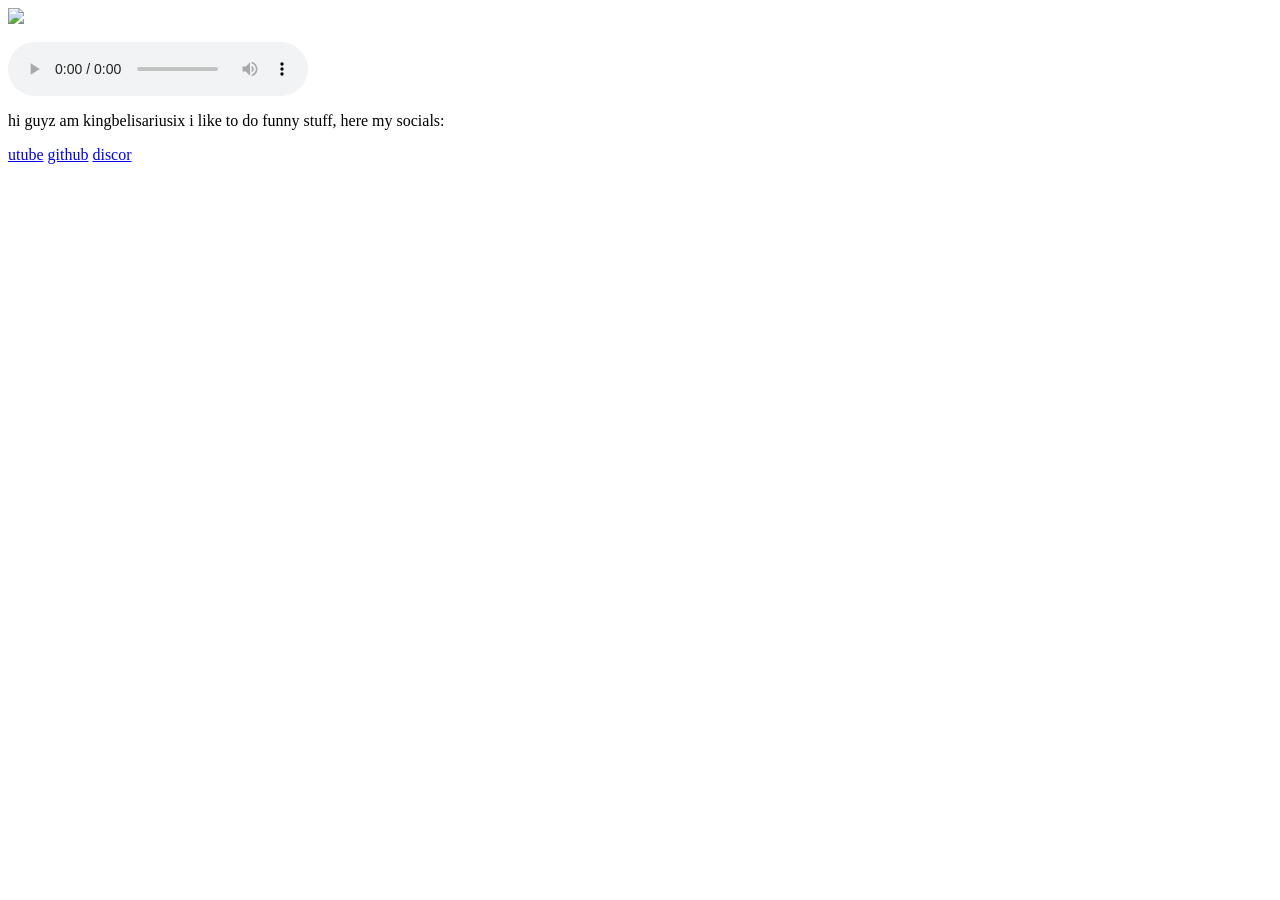
==== index.html @ 90baafde "Create index.html" ====
<html lang="en">
<head>
    <meta charset="UTF-8">
    <meta name="viewport" content="width=device-width, initial-scale=1.0">
    <title>nut</title>
    <link rel="stylesheet" href="styles.css">
    <link rel="icon" type="image/png" href="osaka.png"/>
</head>
<body>
    <img src="lain.gif"><br><br>
    <audio loop controls>
        <source src="lain.mp3" type="audio/mpeg">
        epic fail
    </audio>
    <p>hi guyz am kingbelisariusix i like to do funny stuff, here my socials:</p>
    <a href="https://youtube.com/@kingbelisariusix" class="red">utube</a>
    <a href="https://github.com/KingBelisariusIV" class="white">github</a>
    <a href="https://discord.gg/7HSWQZ4SBS" class="blue">discor</a>
</body>
</html>
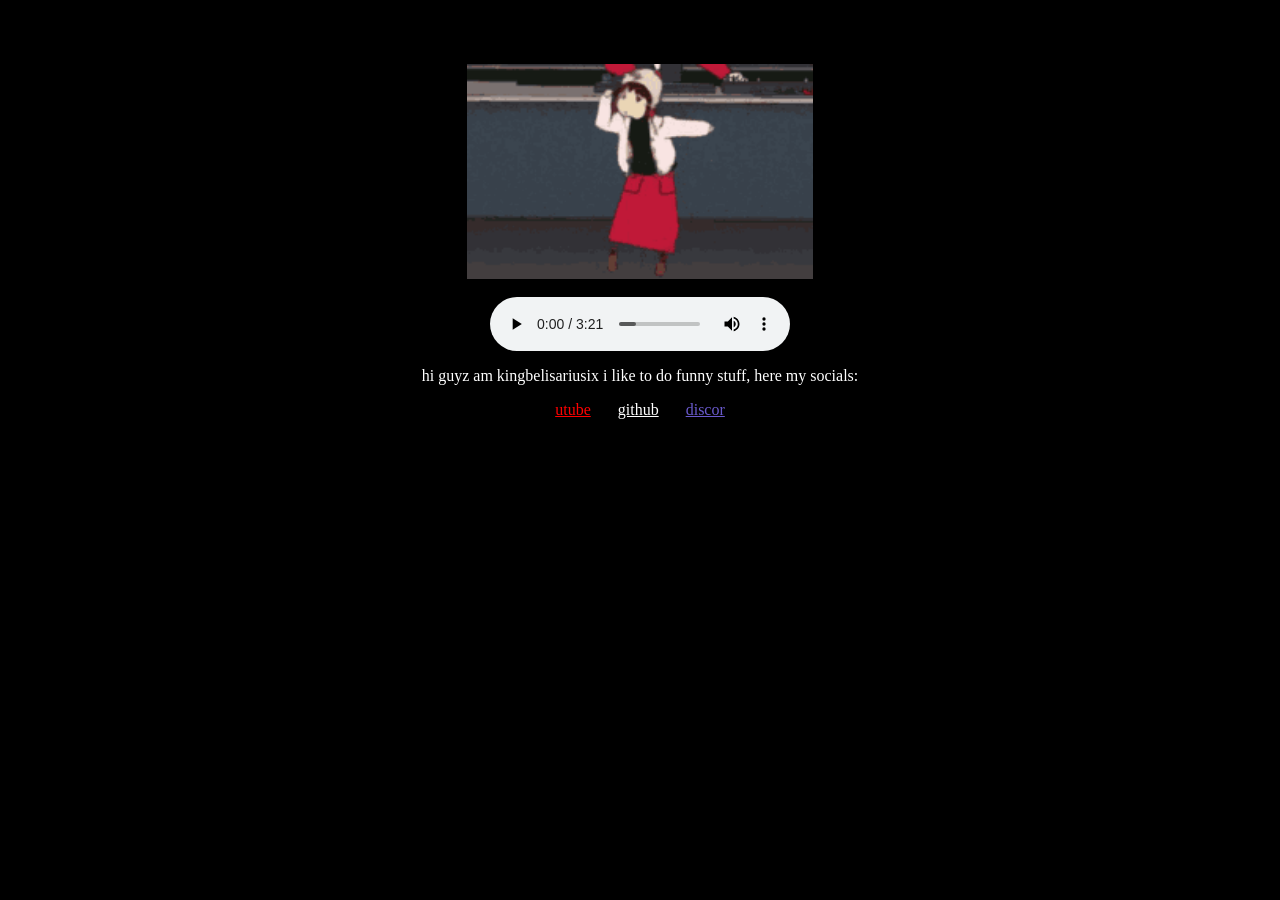
==== commit 5c0bf7e5: "Update index.html" ====
--- a/index.html
+++ b/index.html
@@ -2,7 +2,7 @@
 <head>
     <meta charset="UTF-8">
     <meta name="viewport" content="width=device-width, initial-scale=1.0">
-    <title>nut</title>
+    <title>kingbelisariusix.xyz</title>
     <link rel="stylesheet" href="styles.css">
     <link rel="icon" type="image/png" href="osaka.png"/>
 </head>
--- a/styles.css
+++ b/styles.css
@@ -0,0 +1,26 @@
+body {
+    color: white;
+    background-color: black;
+    text-align: center;
+    font-size: 16px;
+    margin: 5%;
+}
+
+img {
+    width: 30%;
+}
+
+a.red {
+    color: red;
+    margin: 1%;
+}
+
+a.blue {
+    color: #6A5ACD;
+    margin: 1%;
+}
+
+a.white {
+    color: white;
+    margin: 1%;
+}
